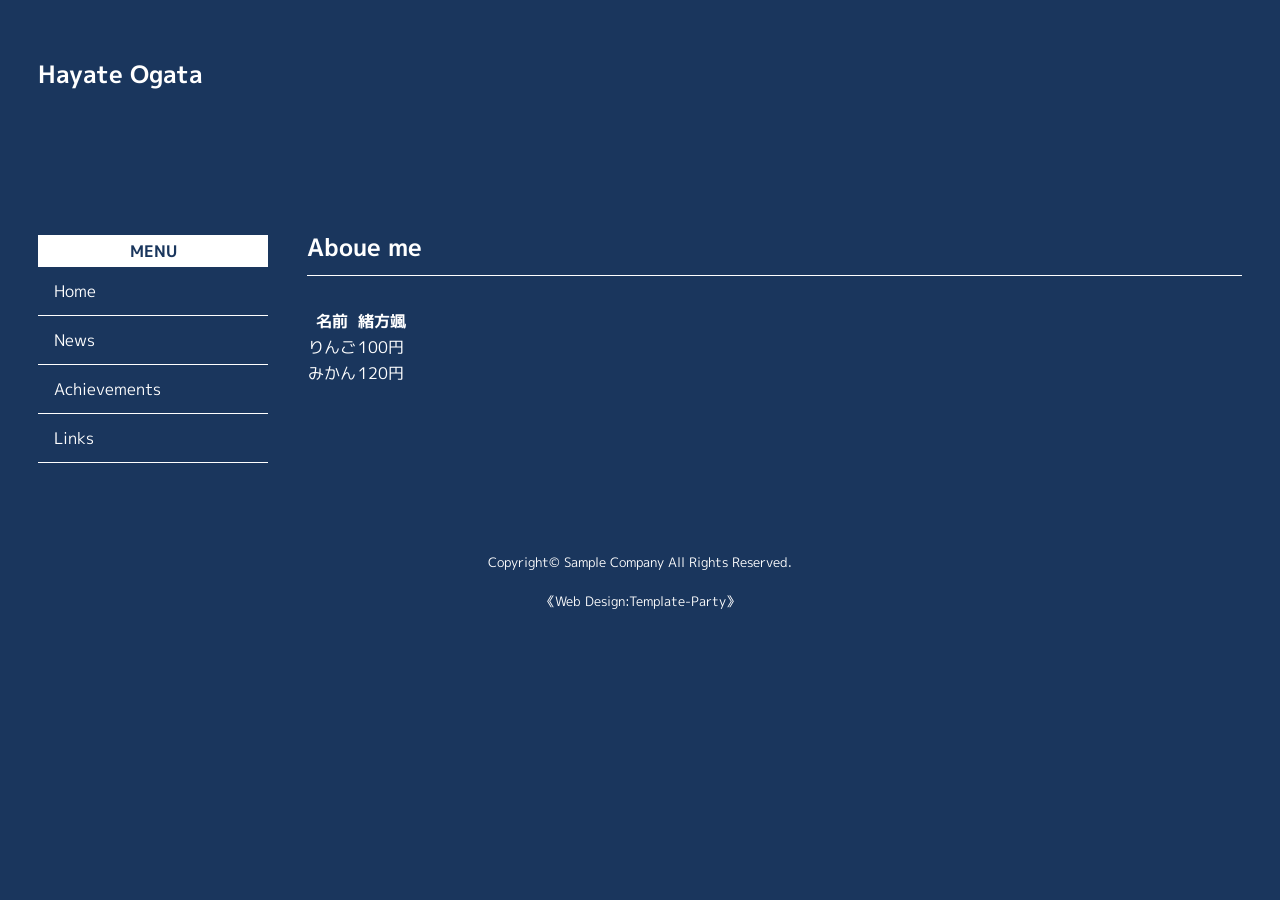
==== index.html @ 8b207411 "Rename table class from 'sample' to 'aboutme'" ====
<!DOCTYPE html>
<html lang="ja">
<head>
<meta charset="UTF-8">
<title>緒方颯ホームページ</title>
<meta name="viewport" content="width=device-width, initial-scale=1">
<meta name="description" content="個人HP">
<link rel="stylesheet" href="css/style.css">
</head>

<body>


<div id="container">


<header>

<h1 id="logo"><a href="index.html">Hayate Ogata</a></h1>

  
</header>


<aside id="mainimg">
<img src="images/1.jpg" alt="">
</aside>


<div id="contents">


<main>

<section>

<h2>Aboue me</h2>

<table class="aboutme">
    <tr>
        <th>名前</th>
        <th>緒方颯</th>
    </tr>
    <tr>
        <td>りんご</td>
        <td>100円</td>
    </tr>
    <tr>
        <td>みかん</td>
        <td>120円</td>
    </tr>
</table>

</section>

</main>
  <!--開閉ブロック-->
<div id="menubar">

<h3>MENU</h3>

<nav>
<ul>
<li><a href="index.html">Home</a></li>
<li><a href="news.html">News</a></li>
<li><a href="achievements.html">Achievements</a></li>
<li><a href="links.html">Links</a></li>
</ul>
</nav>

</div>
<!--/#menubar-->

</div>
<!--/#contents-->


<footer>
<small>Copyright&copy; <a href="index.html">Sample Company</a> All Rights Reserved.</small>
<span class="pr"><a href="https://template-party.com/" target="_blank">《Web Design:Template-Party》</a></span>
</footer>


</div>
<!--/#container-->


<!--ページの上部へ戻るボタン-->
<div class="pagetop"><a href="#">▲</a></div>


<!--開閉ボタン（ハンバーガーアイコン）-->
<div id="menubar_hdr">
<div class="menu-icon">
<span></span><span></span><span></span>
</div>
</div>


<!--jQueryの読み込み-->
<script src="https://ajax.googleapis.com/ajax/libs/jquery/3.6.0/jquery.min.js"></script>


<!--このテンプレート専用のスクリプト-->
<script src="js/main.js"></script>


</body>
</html>
---- css/style.css ----
@charset "utf-8";



/*Google Fontsの読み込み
---------------------------------------------------------------------------*/
@import url('https://fonts.googleapis.com/css2?family=M+PLUS+1p:wght@400;700&display=swap');


/*animation1のキーフレーム設定（開閉ブロックのアニメーションに使用）
---------------------------------------------------------------------------*/
@keyframes animation1 {
	0% {left: -200px;}
	100% {left: 0px;}
}


/*opa1のキーフレーム設定（汎用的）
---------------------------------------------------------------------------*/
@keyframes opa1 {
	0% {opacity: 0;}
	100% {opacity: 1;}
}


/*CSSカスタムプロパティ（サイト全体を一括管理する為の設定）
---------------------------------------------------------------------------*/
:root {

	--primary-color: #1A365D;			/*テンプレートのメインまたはアクセントカラー*/
	--primary-inverse-color: #fff;		/*上のprimary-colorの対として使う色*/

	--global-space: 3vw;				/*サイト内の余白の一括管理用。画面幅100%＝100vwです。*/

	--border-color1: rgba(255,255,255,0.3) !important;	/*Q19用*/
}


/*Q19用
---------------------------------------------------------------------------*/
.step-maru.arrow-maru .list-maru::before,
.step-float-maru.arrow-maru .list-maru::before {
	color: var(--primary-inverse-color) !important;
}


/*全体の設定
---------------------------------------------------------------------------*/
body * {box-sizing: border-box;}

html,body {
	font-size: 13px;	/*基準となるフォントサイズ。*/
}

	/*画面幅900px以上の追加指定*/
	@media screen and (min-width:900px) {

		html, body {
			font-size: 16px;	/*基準となるフォントサイズ。*/
		}

	}/*追加指定ここまで*/


body {
	margin: 0;padding:0;
	font-family: "M PLUS 1p", "ヒラギノ丸ゴ Pro", "Hiragino Maru Gothic Pro", "メイリオ", Meiryo, Osaka, "ＭＳ Ｐゴシック", "MS PGothic", sans-serif;	/*フォント種類*/
	font-optical-sizing: auto;
	font-weight: 400;
	font-style: normal;
	-webkit-text-size-adjust: none;
	background: var(--primary-color);		/*背景色。css冒頭で指定しているprimary-colorを読み込みます*/
	color: var(--primary-inverse-color);	/*文字色。css冒頭で指定しているprimary-inverse-colorを読み込みます*/
	line-height: 3;		/*行間*/
	animation: opa1 0.2s 0.5s both;
}

/*リセット*/
figure {margin: 0;}
dd {margin: 0;}
nav,ul,li,ol {margin: 0;padding: 0;}
nav ul {list-style: none;}
input {font-size: 1rem;}

/*ul,ol*/
ul,ol {margin-left: 1.5rem;margin-bottom: 1rem;}

/*table全般の設定*/
table {border-collapse:collapse;}

/*画像全般の設定*/
img {border: none;max-width: 100%;height: auto;vertical-align: middle;}

/*videoタグ*/
video {max-width: 100%;}

/*iframeタグ*/
iframe {width: 100%;}

/*sectionが続く場合*/
section + section {
	margin-top: 8vw;	/*sectionの上に空けるスペース*/
}


/*リンク（全般）設定
---------------------------------------------------------------------------*/
a {color: inherit;transition: 0.3s;}

a:hover {
	opacity: 0.7;	/*マウスオン時に色を80%に薄くする*/
}


/*container（サイト全体を囲むボックス）
---------------------------------------------------------------------------*/
#container {
	padding-left: var(--global-space);		/*左側の余白。css冒頭で指定しているglobal-spaceを読み込みます。*/
	padding-right: var(--global-space);		/*右側の余白。css冒頭で指定しているglobal-spaceを読み込みます。*/
}


/*header（サイトロゴが入った最上部のボックス）
---------------------------------------------------------------------------*/
/*headerブロック*/
header {
	padding-top: var(--global-space);		/*上側の余白。css冒頭で指定しているglobal-spaceを読み込みます。*/
	padding-bottom: var(--global-space);	/*下側の余白。css冒頭で指定しているglobal-spaceを読み込みます。*/
	text-align: center;		/*中のテキストをセンタリング*/
}

/*TELブロック（header内のaddress）*/
header address {
	font-style: normal;
}

	/*画面幅901px以上の追加指定*/
	@media screen and (min-width:901px) {
	
	/*headerブロック*/
	header {
		display: flex;	/*直接の子要素を横並びにする*/
		justify-content: space-between;
		align-items: center;
	}
	
	}/*追加指定ここまで*/


/*ヘッダー内のロゴ
---------------------------------------------------------------------------*/
#logo a {text-decoration: none;display: block;}

/*ロゴ*/
#logo {
	margin: 0;padding: 0;
	font-size: 1.5rem;	/*文字サイズを150%に*/
}

/*ロゴを画像にする場合*/
#logo img {
	display: block;
	width: 200px;	/*ロゴ画像の幅*/
}


/*トップページのメイン画像
---------------------------------------------------------------------------*/
#mainimg {
	margin-bottom: var(--global-space);	/*下に空けるスペース。css冒頭で指定しているglobal-spaceを読み込みます。*/
}


/*contents（左右のブロックを囲むボックス）
---------------------------------------------------------------------------*/
#contents {
	display: flex;	/*直接の子要素を横並びにする*/
	gap: var(--global-space);		/*左右のボックスの間に空けるスペース。css冒頭で指定しているglobal-spaceを読み込みます。*/
}


/*メインコンテンツ
---------------------------------------------------------------------------*/
main {
	flex: 1;
	line-height: 1.5;
}

/*h2見出し*/
main h2 {
	margin-top: 0;line-height: 1;
	padding-bottom: 1rem;
	margin-bottom: 2rem;
	border-bottom: 1px solid var(--primary-inverse-color);	/*下線の幅、線種、varは色の事でcss冒頭で指定しているprimary-inverse-colorを読み込みます*/
}


/*サブコンテンツ
---------------------------------------------------------------------------*/
/*メニューを囲むブロック*/
#menubar {
	order: -1;		/*左側に表示させる。右側がいいならこの１行を削除。*/
	width: 230px;	/*幅。お好みで変更して下さい。*/
}

/*メニュー１個あたりの設定*/
#menubar li {
	border-bottom: 1px solid var(--primary-inverse-color);	/*下線の幅、線種、varは色の事でcss冒頭で指定しているprimary-inverse-colorを読み込みます*/
}
#menubar li a {
	padding-left: 1rem;	/*左側の余白*/
}

/*h3見出し*/
#menubar h3 {
	margin: 0;
	line-height:2;
	font-size: 1rem;
	background: var(--primary-inverse-color);	/*背景色。css冒頭で指定しているprimary-inverse-colorを読み込みます*/
	color: var(--primary-color);	/*文字色。css冒頭で指定しているprimary-colorを読み込みます*/
	text-align: center;	/*テキストをセンタリング*/
}


/*メニューブロック初期設定（※変更不要）
---------------------------------------------------------------------------*/
#menubar {opacity: 0;}
#menubar ul {list-style: none;margin: 0;padding: 0;}
#menubar a {display: block;text-decoration: none;}
.large-screen #menubar {opacity: 1;}
.small-screen #menubar.display-none {display: none;}
.small-screen #menubar.display-block {display: block;opacity: 1;}
#menubar_hdr.display-none {display: none;}


/*小さな端末用の開閉ブロック
---------------------------------------------------------------------------
/*メニューブロック設定*/
.small-screen #menubar.display-block {
	position: fixed;overflow: auto;z-index: 100;
	left: 0px;top: 0px;
	width: 100%;
	height: 100%;
	padding-top: 100px;	/*上に空ける余白。ハンバーガーアイコンと重ならない為の指定ですのでお好みで変更OK。*/
	color: var(--primary-inverse-color);	/*文字色。css冒頭で指定しているprimary-inverse-colorを読み込みます*/
	background: var(--primary-color);		/*背景色。css冒頭で指定しているprimary-colorを読み込みます*/
	animation: animation1 0.2s both;
}

/*メニュー１個あたりの設定*/
.small-screen #menubar li {
	border: 1px solid var(--primary-inverse-color);	/*枠線の幅、線種、varは色の事でcss冒頭で指定しているprimary-inverse-colorを読み込みます*/
	margin: 1rem;			/*メニューの外側に空けるスペース*/
	border-radius: 5px;		/*角を丸くする指定*/
}
.small-screen #menubar a {
	padding: 1rem 3rem;		/*メニュー内の余白。上下、左右へ。*/
}


/*３本バー（ハンバーガー）アイコン設定
---------------------------------------------------------------------------*/
/*３本バーを囲むブロック*/
#menubar_hdr {
	animation: opa1 0.3s 0.5s both;
	position: fixed;z-index: 101;
	cursor: pointer;
	top: 20px;		/*上からの配置場所*/
	right: 20px;	/*右からの配置場所*/
	width: 50px;	/*幅*/
	height: 50px;	/*高さ*/
	padding: 15px;	/*ブロック内の余白*/
	display: flex;
	justify-content: center;
	align-items: center;
	transition: transform 0.5s;
	background: rgba(0,0,0,0.6);	/*背景色*/
}

/*ここは変更不要*/
#menubar_hdr div {
	position: relative;
	width: 100%;
	height: 100%;
	display: flex;
	flex-direction: column;
	justify-content: space-between;
}

/*バーの設定*/
#menubar_hdr div span {
	display: block;
	width: 100%;
	height: 2px;			/*線の太さ*/
	background-color: #fff;	/*線の色*/
	border-radius: 2px;		/*コーナーを少しだけ丸く*/
	transition: all 0.5s ease-in-out;
	position: absolute;
}

/*以下変更不要*/
#menubar_hdr div span:nth-child(1) {top: 0;}
#menubar_hdr div span:nth-child(2) {top: 50%;transform: translateY(-50%);}
#menubar_hdr div span:nth-child(3) {bottom: 0;}
#menubar_hdr.ham div span:nth-child(1) {top: 50%;transform: translateY(-50%) rotate(45deg);}
#menubar_hdr.ham div span:nth-child(2) {opacity: 0;}
#menubar_hdr.ham div span:nth-child(3) {top: 50%;transform: translateY(-50%) rotate(-45deg);}


/*フッター設定
---------------------------------------------------------------------------*/
footer small {font-size: 100%;}
footer a {color: inherit;text-decoration: none;}
footer .pr {display: block;}

footer {
	font-size: 0.8rem;		/*文字サイズ。80%です。*/
	text-align: center;		/*内容をセンタリング*/
	padding-top: 5rem;
}


/*list-normal（service.htmlで使っている２カラムボックス）
---------------------------------------------------------------------------*/
/*ボックス１個あたり*/
.list-normal .list {
	display: flex;		/*直接の子要素を横並びにする*/
	gap: 2vw;			/*左右の間のマージン的なスペース*/
	margin-bottom: var(--global-space);	/*ボックスの下に空けるスペース。css冒頭で指定しているglobal-spaceを読み込みます。*/
	line-height: 2;		/*行間を少し狭く*/
}

/*テキストブロック*/
.list-normal .text {
	flex: 1;
}

/*画像ブロック*/
.list-normal figure {
	width: 40%;	/*幅。お好みで。*/
}

/*h4見出し*/
.list-normal h4 {
	margin: 0;
	margin-bottom: 0.5rem;	/*下に少しスペースをとる*/
	font-size: 1.2rem;	/*文字サイズを120%に*/
}

/*説明テキスト*/
.list-normal p {
	margin: 0;	
}


/*FAQ
---------------------------------------------------------------------------*/
.openclose {cursor: pointer;}

/*FAQ全体を囲むボックス*/
.faq {
	line-height: 2;	/*行間を少しせまくする*/
}

/*質問*/
.faq dt {
	position: relative;
	padding-left: 3rem; 	/*下の「回答」と数字部分を合わせる*/
	border: 1px solid var(--primary-inverse-color);	/*枠線の幅、線種、varは色の事でcss冒頭で指定しているprimary-inverse-colorを読み込みます*/
	padding-right: 1rem;	/*ボックス内の右側の余白*/
	margin-bottom: 1rem;	/*ボックスの外（下）に空けるスペース*/
	border-radius: 5px;		/*角を少しだけ丸くする*/
}

/*「Q」のテキスト*/
.faq dt::before {
	content: "Q.";			/*このテキストを表示させます*/
	position: absolute;
	left: 0;
	top: 0;
	padding-left: 1rem;		/*テキストの左側に空ける余白*/
}

/*回答*/
.faq dd {
	margin-left: 3rem;		/*上の「質問」と数字部分を合わせる*/
	margin-bottom: 1rem;	/*下に空けるスペース*/
}


/*テーブル（ta1）
---------------------------------------------------------------------------*/
/*ta1テーブルブロック設定*/
.ta1 {
	table-layout: fixed;
	width: 100%;				/*幅*/
	margin-bottom: 2rem;
}

.ta1, .ta1 td, .ta1 th {
	border: 1px solid var(--primary-inverse-color);	/*テーブルの枠線の幅、線種、varは色のことでcss冒頭で指定しているprimary-inverse-colorを読み込みます。*/
	padding: 1rem;			/*ボックス内の余白*/
	word-break: break-all;	/*英語などのテキストを改行で自動的に折り返す設定。これがないと、テーブルを突き抜けて表示される場合があります。*/
}

/*th（左側）のみの設定*/
.ta1 th {
	width: 25%;			/*幅*/
	text-align: left;	/*左よせにする*/
}


/*PAGE TOP（↑）設定
---------------------------------------------------------------------------*/
.pagetop-show {display: block;}

/*ボタンの設定*/
.pagetop a {
	display: block;text-decoration: none;text-align: center;z-index: 99;
	position: fixed;	/*スクロールに追従しない(固定で表示)為の設定*/
	right: 20px;		/*右からの配置場所指定*/
	bottom: 20px;		/*下からの配置場所指定*/
	color: #fff;		/*文字色*/
	background: rgba(255,255,255,0.2);	/*背景色。255,255,255は白の事で0.2は色が20%出た状態。*/
	width: 60px;		/*幅*/
	line-height: 60px;	/*高さ*/
}


/*その他
---------------------------------------------------------------------------*/
.clearfix::after {content: "";display: block;clear: both;}
.color-check, .color-check a {color: yellow !important;}
.l {text-align: left !important;}
.c {text-align: center !important;}
.r {text-align: right !important;}
.ws {width: 95%;display: block;}
.wl {width: 95%;display: block;}
.mb0 {margin-bottom: 0px !important;}
.mb30 {margin-bottom: 30px !important;}
.mb5vw {margin-bottom: 5vw !important;}
.look {display: inline-block;padding: 0px 10px;background: #fff;color: #333;border: 1px solid #ccc; border-radius: 3px;margin: 5px 0; word-break: break-all;}
.small {font-size: 0.75em;}
.large {font-size: 2em; letter-spacing: 0.1em;}
.pc {display: none;}
.dn {display: none !important;}
.block {display: block !important;}

	/*画面幅900px以上の追加指定*/
	@media screen and (min-width:900px) {

	.ws {width: 48%;display: inline;}
	.sh {display: none;}
	.pc {display: block;}

	}/*追加指定ここまで*/
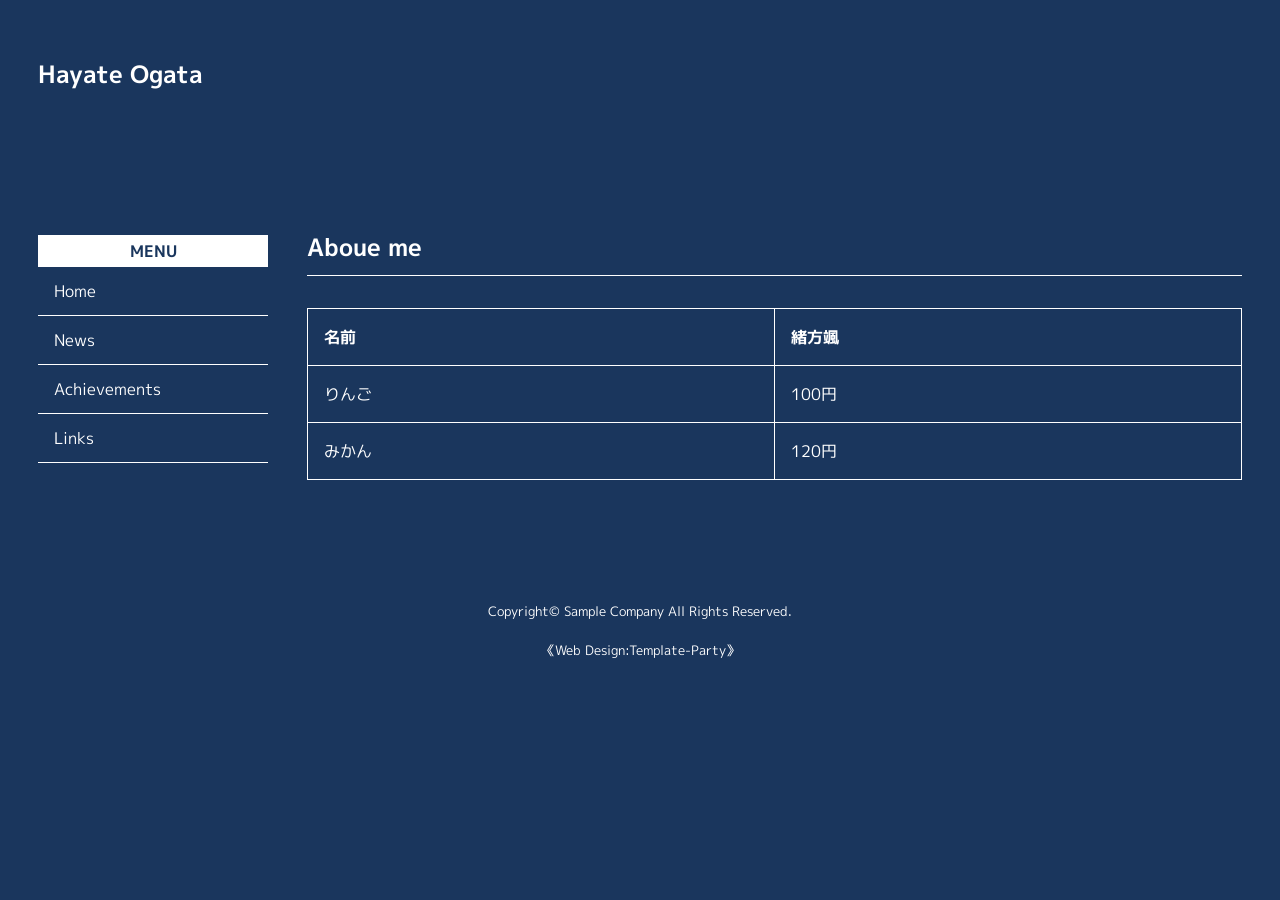
==== commit cd0d71e1: "Update index.html" ====
--- a/index.html
+++ b/index.html
@@ -36,7 +36,7 @@
 
 <h2>Aboue me</h2>
 
-<table class="aboutme">
+<table class="ta1">
     <tr>
         <th>名前</th>
         <th>緒方颯</th>
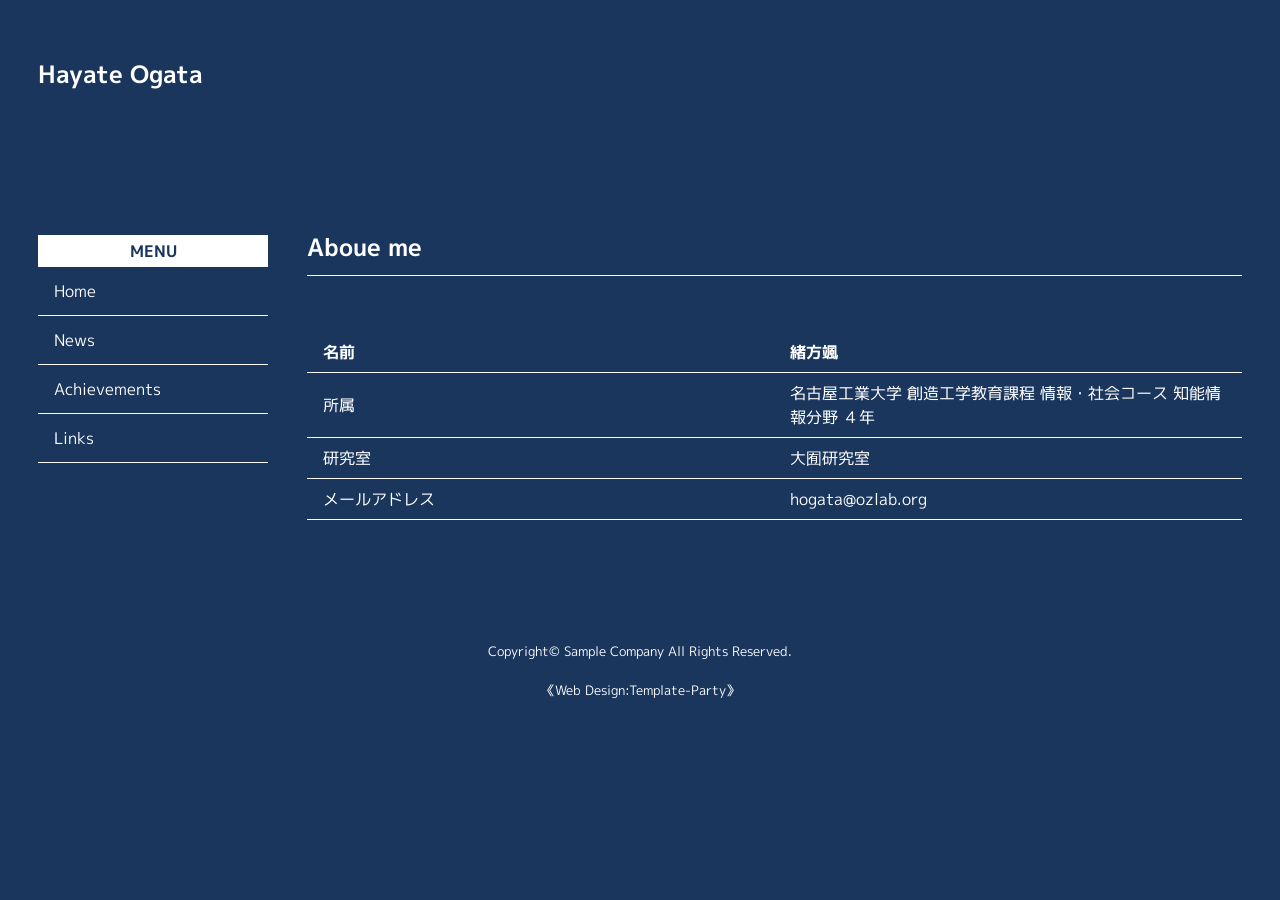
==== commit 45db2fbc: "Update table with affiliation and email information" ====
--- a/index.html
+++ b/index.html
@@ -42,12 +42,16 @@
         <th>緒方颯</th>
     </tr>
     <tr>
-        <td>りんご</td>
-        <td>100円</td>
+        <td>所属</td>
+        <td>名古屋工業大学 創造工学教育課程 情報・社会コース 知能情報分野 ４年</td>
     </tr>
     <tr>
-        <td>みかん</td>
-        <td>120円</td>
+        <td>研究室</td>
+        <td>大囿研究室</td>
+    </tr>
+  　<tr>
+        <td>メールアドレス</td>
+        <td>hogata@ozlab.org</td>
     </tr>
 </table>
 
--- a/css/style.css
+++ b/css/style.css
@@ -395,11 +395,12 @@
 	table-layout: fixed;
 	width: 100%;				/*幅*/
 	margin-bottom: 2rem;
+	border-collapse: collapse;
 }
 
 .ta1, .ta1 td, .ta1 th {
-	border: 1px solid var(--primary-inverse-color);	/*テーブルの枠線の幅、線種、varは色のことでcss冒頭で指定しているprimary-inverse-colorを読み込みます。*/
-	padding: 1rem;			/*ボックス内の余白*/
+	border-bottom: 1px solid var(--primary-inverse-color);	/*テーブルの枠線の幅、線種、varは色のことでcss冒頭で指定しているprimary-inverse-colorを読み込みます。*/
+	padding: 8px 16px;			/*ボックス内の余白*/
 	word-break: break-all;	/*英語などのテキストを改行で自動的に折り返す設定。これがないと、テーブルを突き抜けて表示される場合があります。*/
 }
 
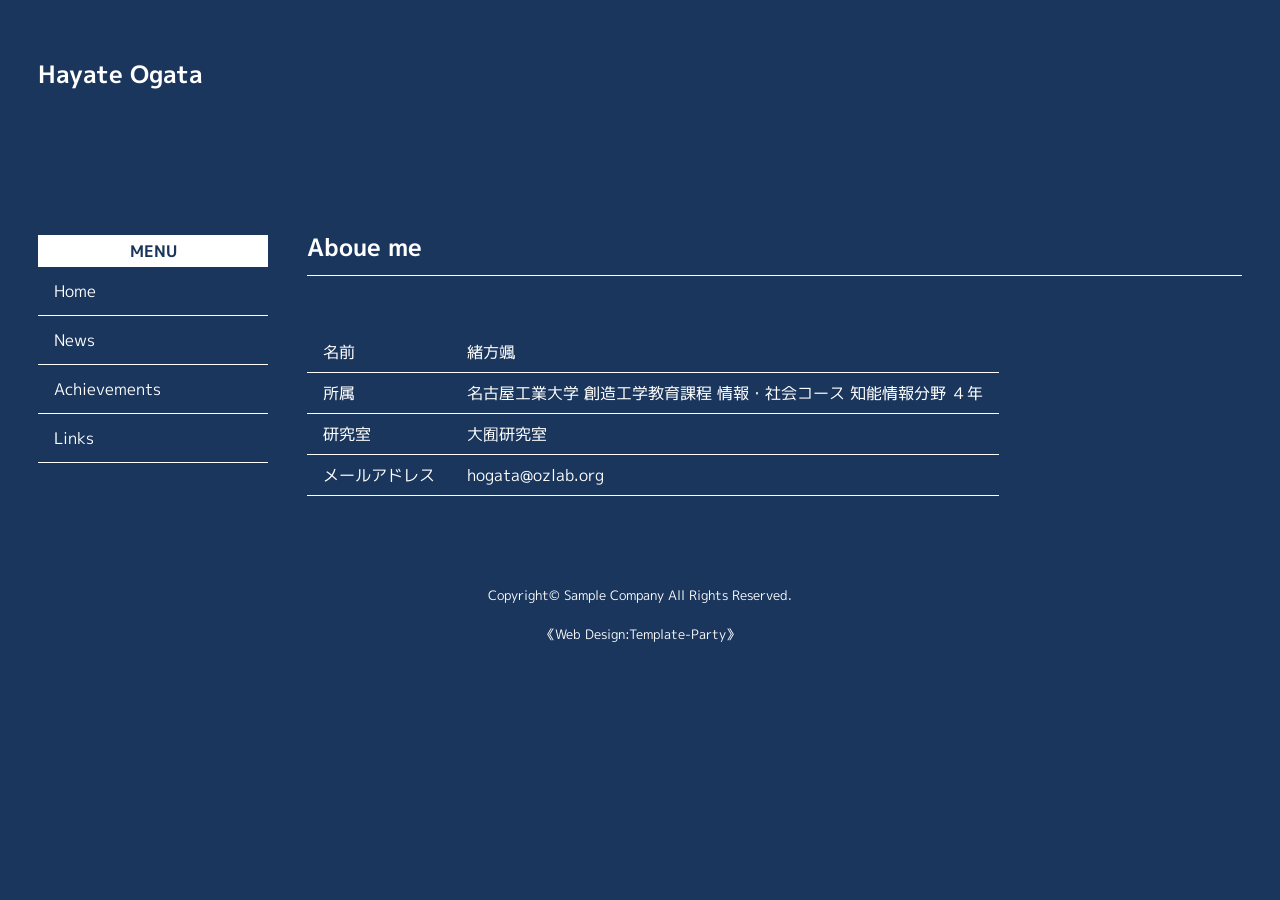
==== commit 6ca23711: "Fix table header and data in index.html" ====
--- a/index.html
+++ b/index.html
@@ -38,8 +38,8 @@
 
 <table class="ta1">
     <tr>
-        <th>名前</th>
-        <th>緒方颯</th>
+        <td>名前</td>
+        <td>緒方颯</td>
     </tr>
     <tr>
         <td>所属</td>
--- a/css/style.css
+++ b/css/style.css
@@ -393,8 +393,6 @@
 /*ta1テーブルブロック設定*/
 .ta1 {
 	table-layout: fixed;
-	width: 100%;				/*幅*/
-	margin-bottom: 2rem;
 	border-collapse: collapse;
 }
 
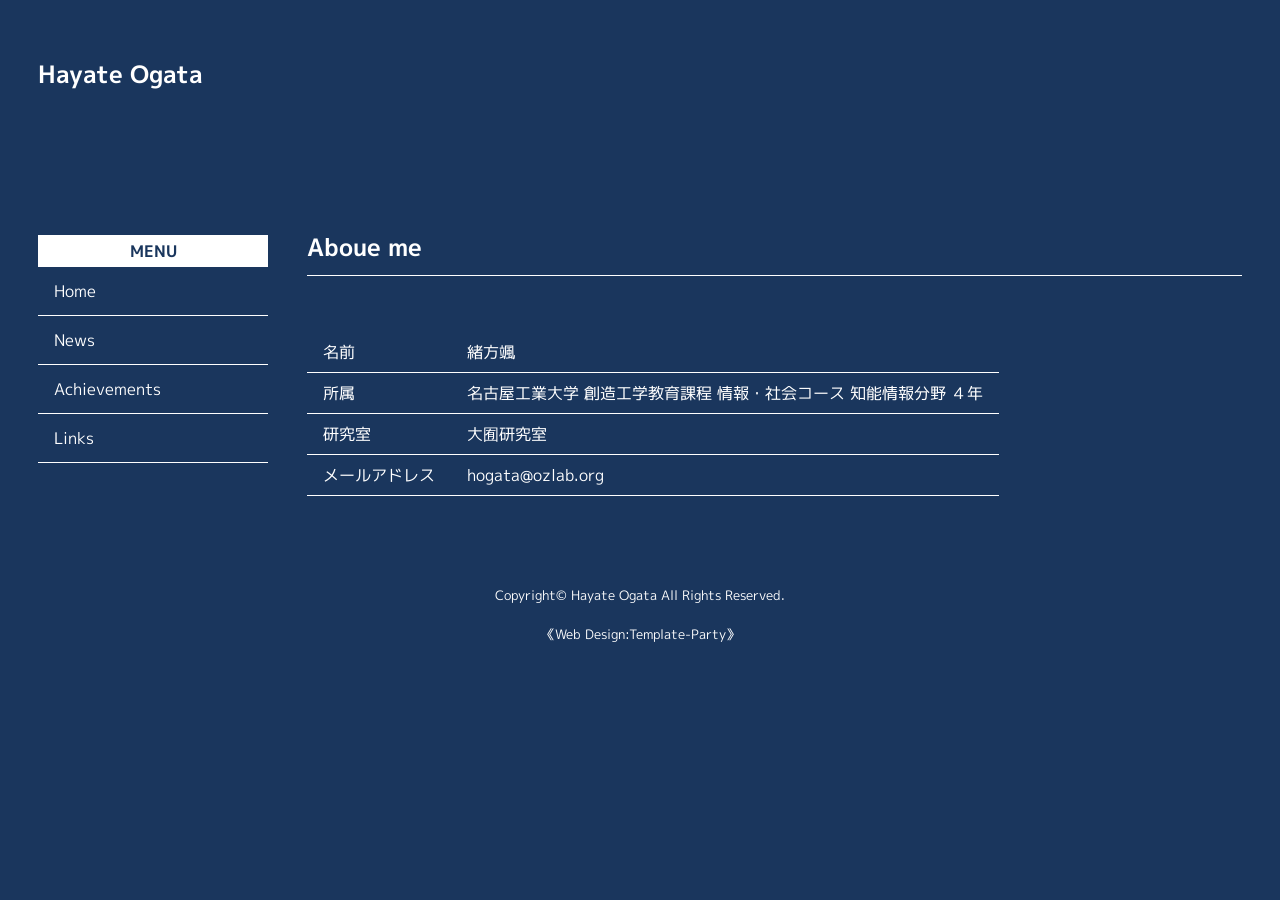
==== commit 682955c0: "Update footer copyright information" ====
--- a/index.html
+++ b/index.html
@@ -80,7 +80,7 @@
 
 
 <footer>
-<small>Copyright&copy; <a href="index.html">Sample Company</a> All Rights Reserved.</small>
+<small>Copyright&copy; <a href="index.html">Hayate Ogata</a> All Rights Reserved.</small>
 <span class="pr"><a href="https://template-party.com/" target="_blank">《Web Design:Template-Party》</a></span>
 </footer>
 
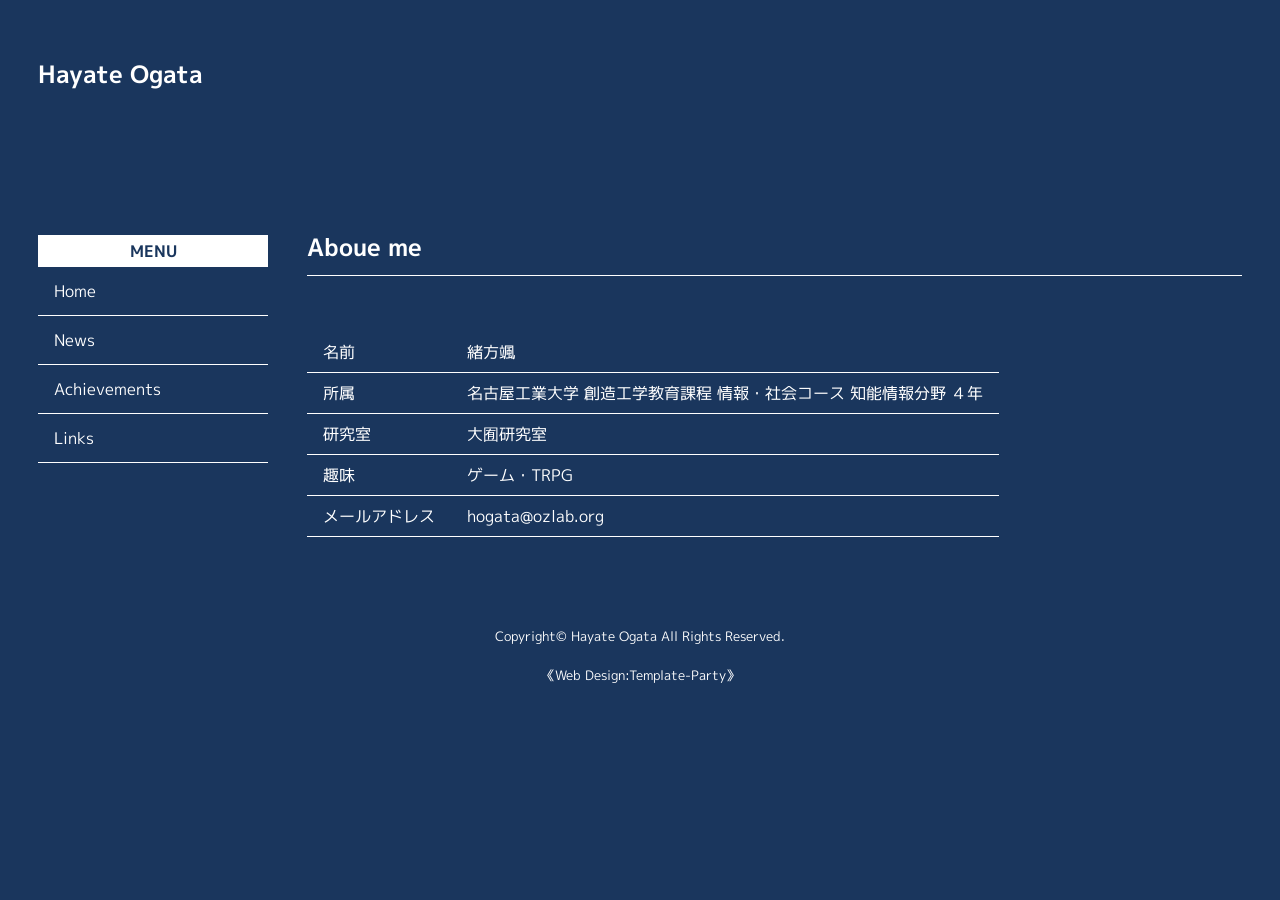
==== commit 8d3af4fb: "Add hobbies section to index.html" ====
--- a/index.html
+++ b/index.html
@@ -48,6 +48,10 @@
     <tr>
         <td>研究室</td>
         <td>大囿研究室</td>
+    </tr>
+    <tr>
+        <td>趣味</td>
+        <td>ゲーム・TRPG</td>
     </tr>
   　<tr>
         <td>メールアドレス</td>
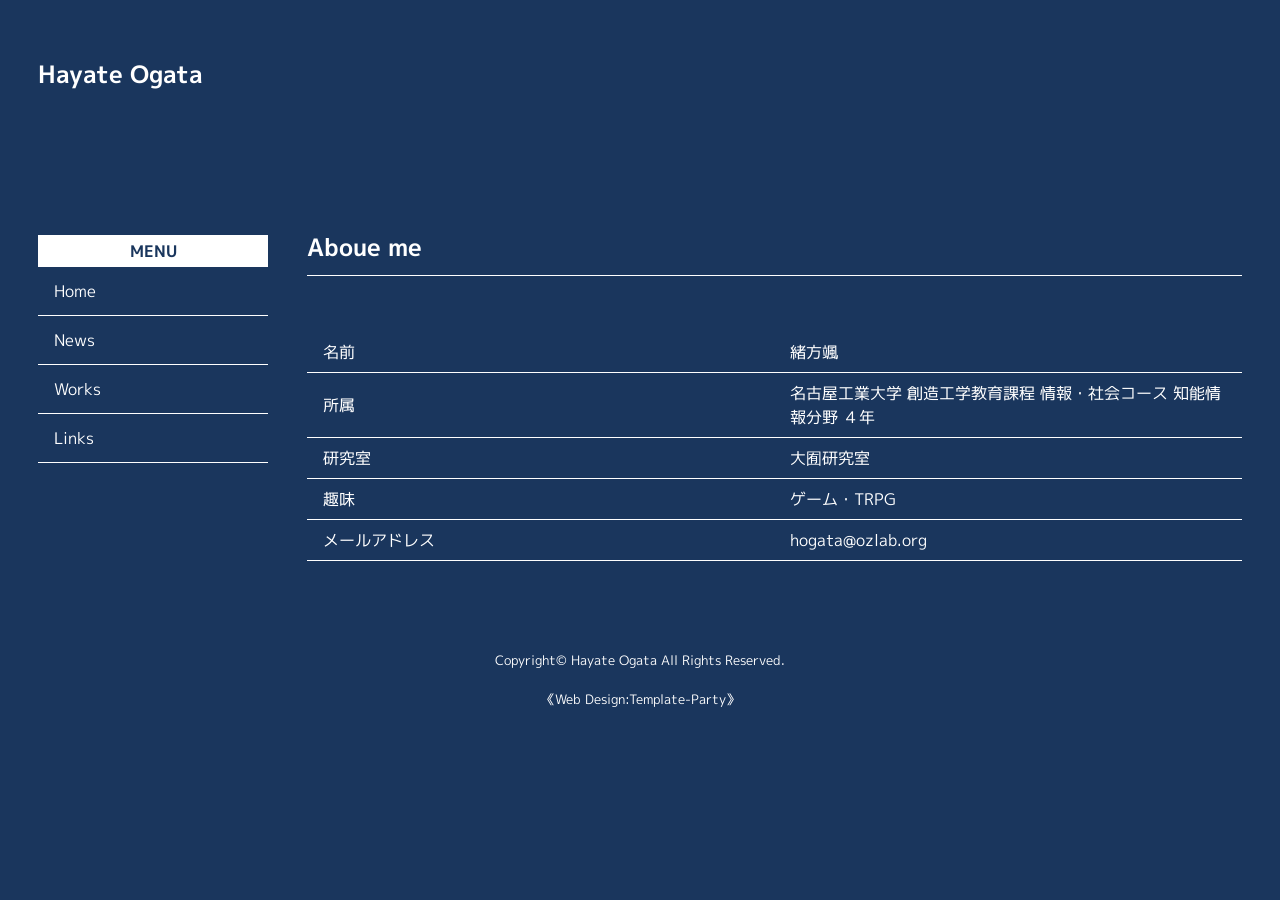
==== commit 5d871dbe: "Replace Achievements link with Works link in nav" ====
--- a/index.html
+++ b/index.html
@@ -71,7 +71,7 @@
 <ul>
 <li><a href="index.html">Home</a></li>
 <li><a href="news.html">News</a></li>
-<li><a href="achievements.html">Achievements</a></li>
+<li><a href="works.html">Works</a></li>
 <li><a href="links.html">Links</a></li>
 </ul>
 </nav>
--- a/css/style.css
+++ b/css/style.css
@@ -399,6 +399,7 @@
 .ta1, .ta1 td, .ta1 th {
 	border-bottom: 1px solid var(--primary-inverse-color);	/*テーブルの枠線の幅、線種、varは色のことでcss冒頭で指定しているprimary-inverse-colorを読み込みます。*/
 	padding: 8px 16px;			/*ボックス内の余白*/
+	width: 100%;
 	word-break: break-all;	/*英語などのテキストを改行で自動的に折り返す設定。これがないと、テーブルを突き抜けて表示される場合があります。*/
 }
 
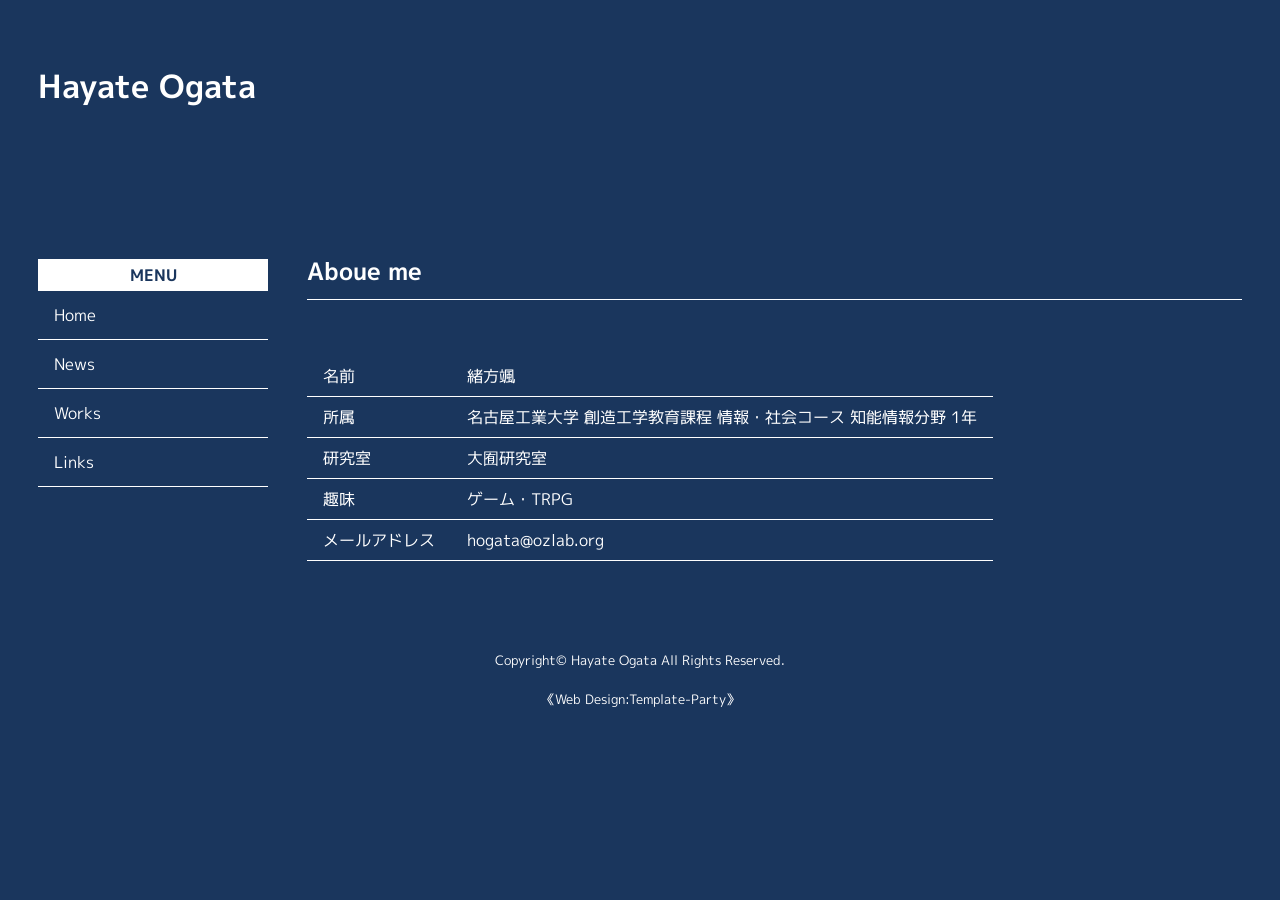
==== commit 29010cb8: "Update index.html" ====
--- a/index.html
+++ b/index.html
@@ -43,7 +43,7 @@
     </tr>
     <tr>
         <td>所属</td>
-        <td>名古屋工業大学 創造工学教育課程 情報・社会コース 知能情報分野 ４年</td>
+        <td>名古屋工業大学 創造工学教育課程 情報・社会コース 知能情報分野 1年</td>
     </tr>
     <tr>
         <td>研究室</td>
--- a/css/style.css
+++ b/css/style.css
@@ -154,7 +154,8 @@
 /*ロゴ*/
 #logo {
 	margin: 0;padding: 0;
-	font-size: 1.5rem;	/*文字サイズを150%に*/
+	font-size: 2rem;	/*文字サイズを200%に*/
+	txt-align: center;  /*文字を中心に*/
 }
 
 /*ロゴを画像にする場合*/
@@ -399,7 +400,6 @@
 .ta1, .ta1 td, .ta1 th {
 	border-bottom: 1px solid var(--primary-inverse-color);	/*テーブルの枠線の幅、線種、varは色のことでcss冒頭で指定しているprimary-inverse-colorを読み込みます。*/
 	padding: 8px 16px;			/*ボックス内の余白*/
-	width: 100%;
 	word-break: break-all;	/*英語などのテキストを改行で自動的に折り返す設定。これがないと、テーブルを突き抜けて表示される場合があります。*/
 }
 
